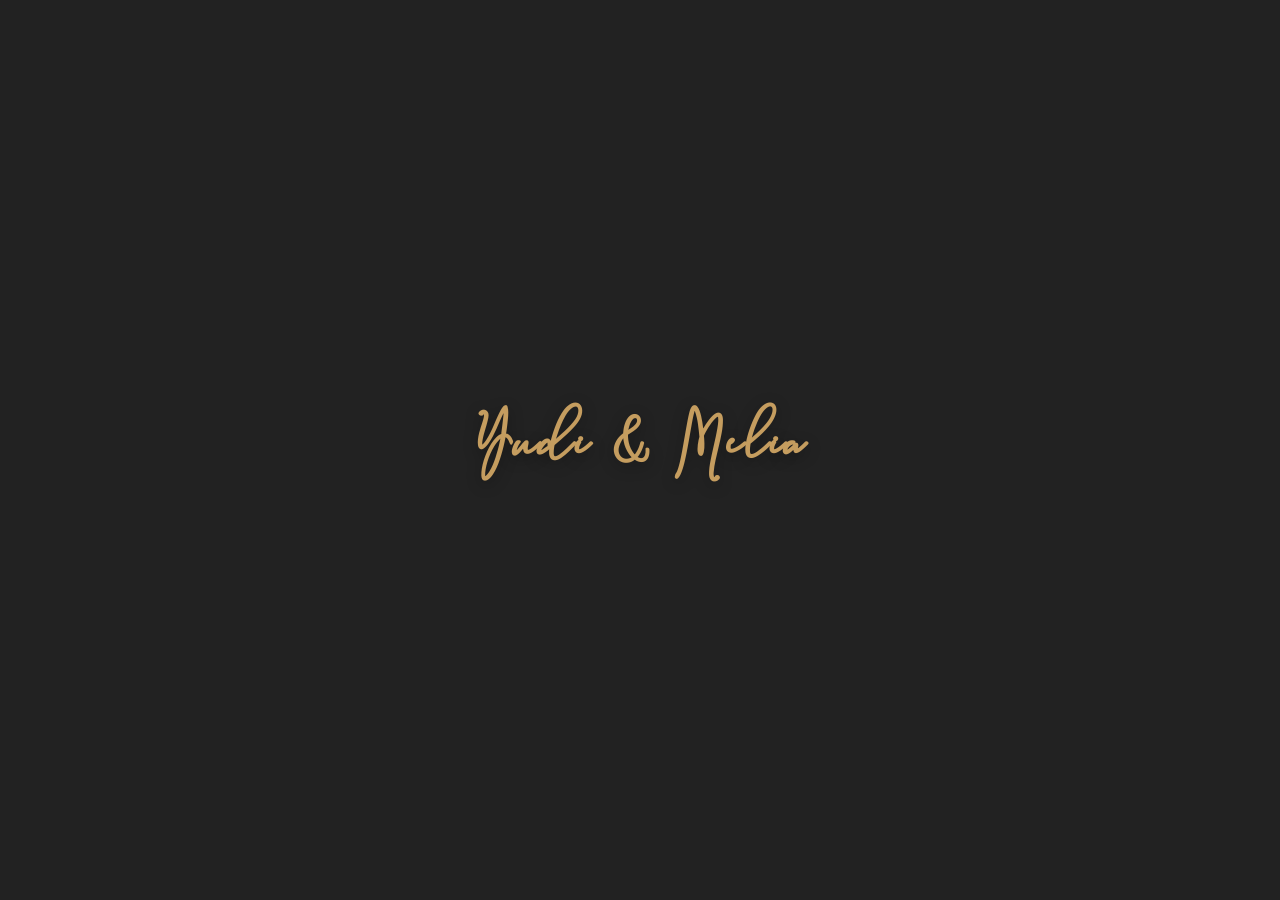
==== halaman-baru.html @ e953a863 "halaman tanda kasih terupdateeee" ====
<!DOCTYPE html>
<html lang="id">
<head>
<meta charset="UTF-8">
<meta name="viewport" content="width=device-width, initial-scale=1.0">

<title>Test Font Brooke</title>

<style>
/* IMPORT FONT */
@font-face {
  font-family: 'BrookeSmithScript';
  src: url('asset/font/BrookeSmithScript.ttf') format('truetype');
  font-display: swap;
}

/* STYLE */
body {
  margin: 0;
  height: 100vh;
  display: flex;
  justify-content: center;
  align-items: center;
  background: #222;
}

/* NAMA */
.names2 {
  font-family: 'BrookeSmithScript', cursive;
  font-size: 75px;
  letter-spacing: 3px;
  color: #c59d5f;
  text-shadow: 0 4px 15px rgba(0,0,0,0.3);
}
</style>

</head>
<body>

<h1 class="names2">Yudi & Melia</h1>

</body>
</html>
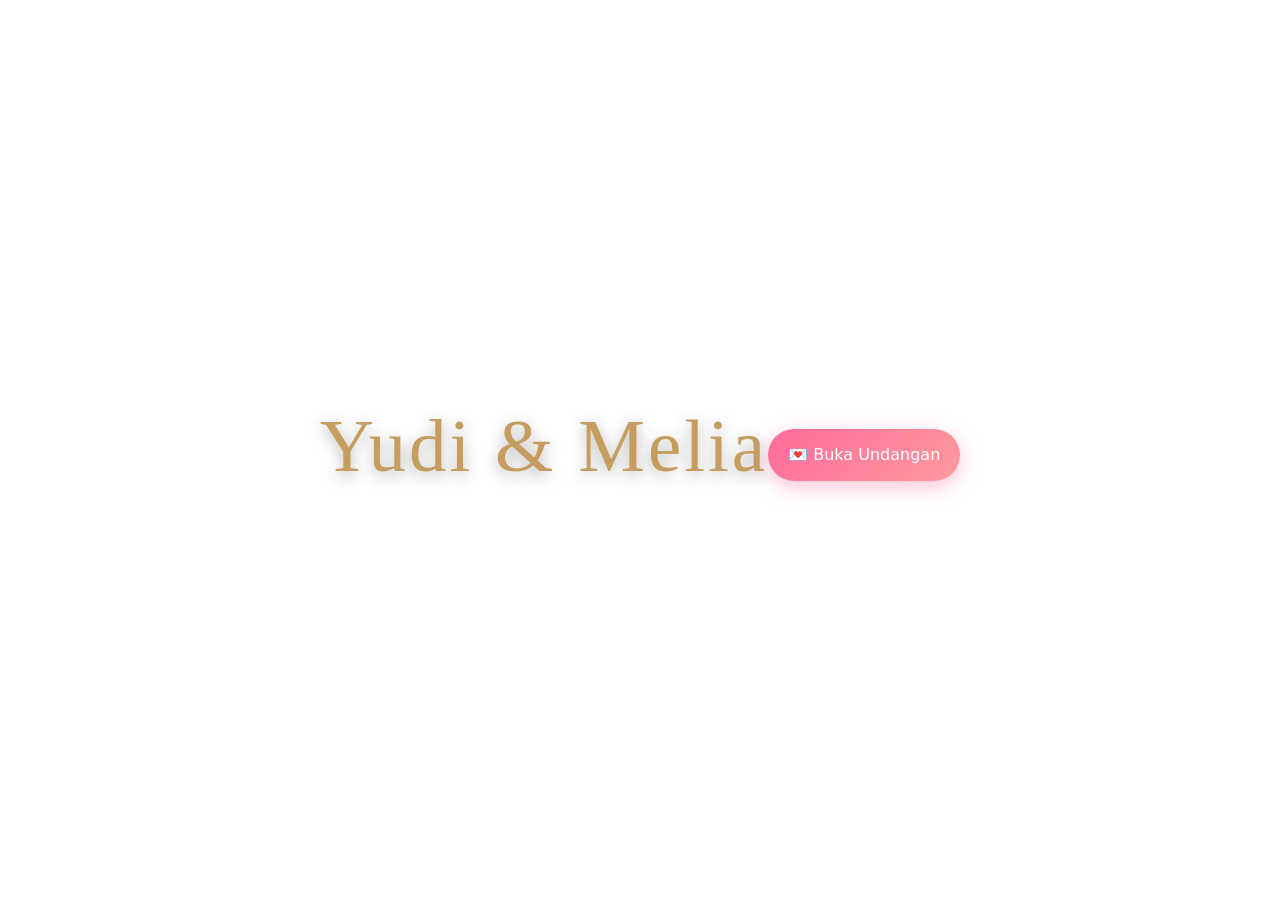
==== commit b91da055: "button buka undangan" ====
--- a/halaman-baru.html
+++ b/halaman-baru.html
@@ -10,7 +10,7 @@
 /* IMPORT FONT */
 @font-face {
   font-family: 'BrookeSmithScript';
-  src: url('asset/font/BrookeSmithScript.ttf') format('truetype');
+  src: url('asset/font/amoresa.otf') format('truetype');
   font-display: swap;
 }
 
@@ -32,12 +32,58 @@
   color: #c59d5f;
   text-shadow: 0 4px 15px rgba(0,0,0,0.3);
 }
+/* css button */
+.btn-buka-hp {
+  width: 100%;               /* full lebar HP */
+  max-width: 280px;          /* biar tetap elegan */
+  padding: 14px 20px;
+
+  font-size: 16px;
+  font-weight: 500;
+
+  border: none;
+  border-radius: 40px;
+
+  color: white;
+  background: linear-gradient(135deg, #ff6b9a, #ff9a9e);
+
+  box-shadow: 0 6px 20px rgba(255, 107, 154, 0.4);
+
+  transition: all 0.25s ease;
+
+  display: block;
+  margin: 10px auto 0;       /* center */
+}
+
+/* efek tekan (PENTING di HP) */
+.btn-buka-hp:active {
+  transform: scale(0.97);
+  box-shadow: 0 3px 10px rgba(255, 107, 154, 0.4);
+}
+
+/* hover untuk desktop (optional) */
+.btn-buka-hp:hover {
+  transform: translateY(-2px);
+}
+
+/* RESPONSIVE EXTRA KECIL */
+@media (max-width: 360px) {
+  .btn-buka-hp {
+    font-size: 14px;
+    padding: 12px 18px;
+  }
+}
 </style>
+<link href="https://cdn.jsdelivr.net/npm/bootstrap@5.3.2/dist/css/bootstrap.min.css" rel="stylesheet">
 
 </head>
 <body>
 
 <h1 class="names2">Yudi & Melia</h1>
-
+<div>
+<button class="btn-buka-hp" onclick="bukaUndangan()">
+  💌 Buka Undangan
+</button>
+</div>
 </body>
 </html>
